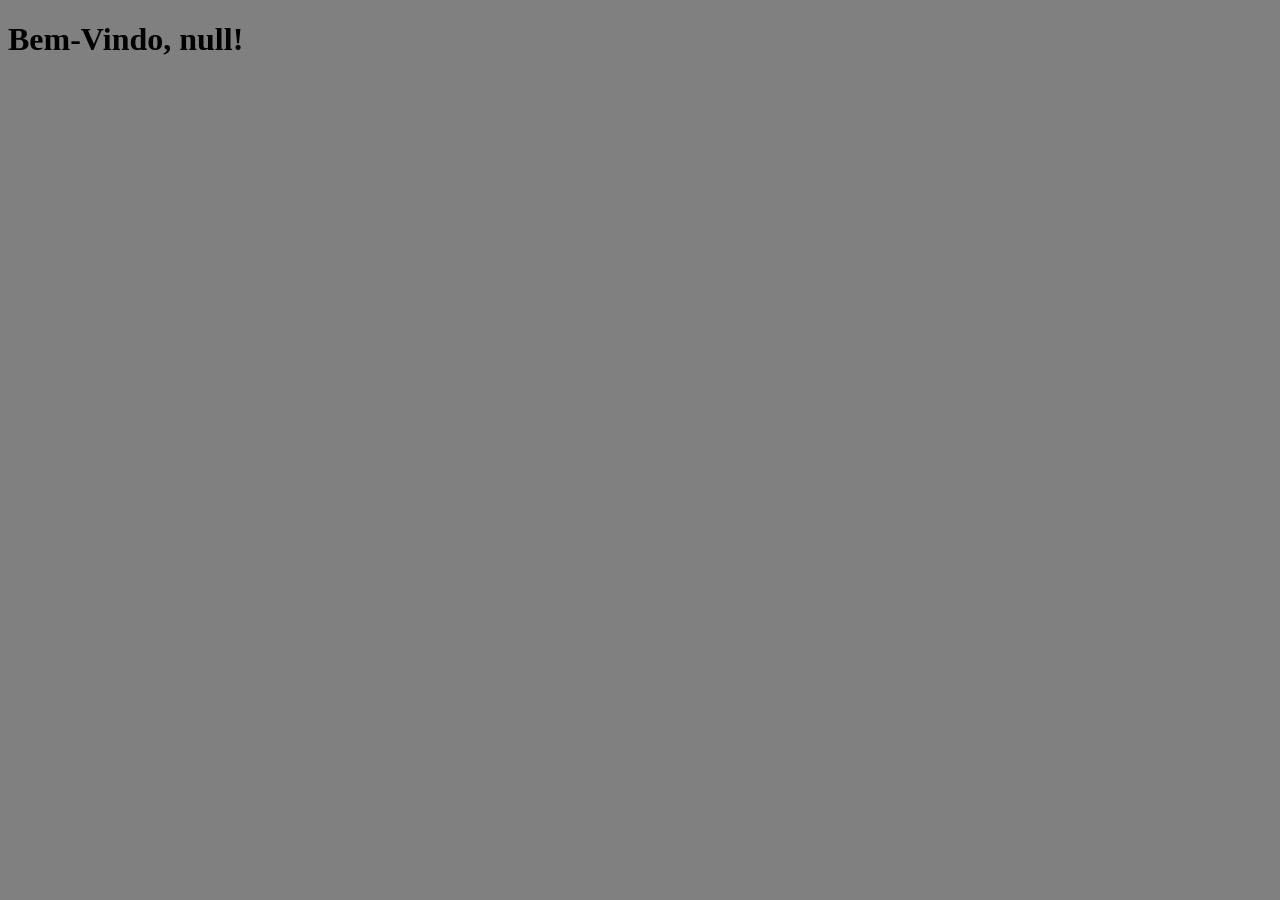
==== perfil.html @ 6e3acf47 "Add files via upload Abrir com localhost, Salvar no disco local em xampp, htdocs e salvar em uma pas" ====
<!DOCTYPE html>
<html lang="en">

<head>
    <meta charset="UTF-8">
    <meta name="viewport" content="width=device-width, initial-scale=1.0">
    <title>Perfil</title>
    <link rel="stylesheet" href="perfil.css">
</head>

<body>
    <div class="top">
        
        <h1>
            <div id="nomeContainer"></div>
        </h1>
    </div>




















    <script>
        // Retrieve the name from localStorage
        var nome = localStorage.getItem("nome");

        // Display the name on the page
        var nomeContainer = document.getElementById('nomeContainer');
        nomeContainer.textContent = 'Bem-Vindo, ' + nome + '!';
    </script>
</body>

</html>
---- perfil.css ----
body {
    background-color: gray;
}
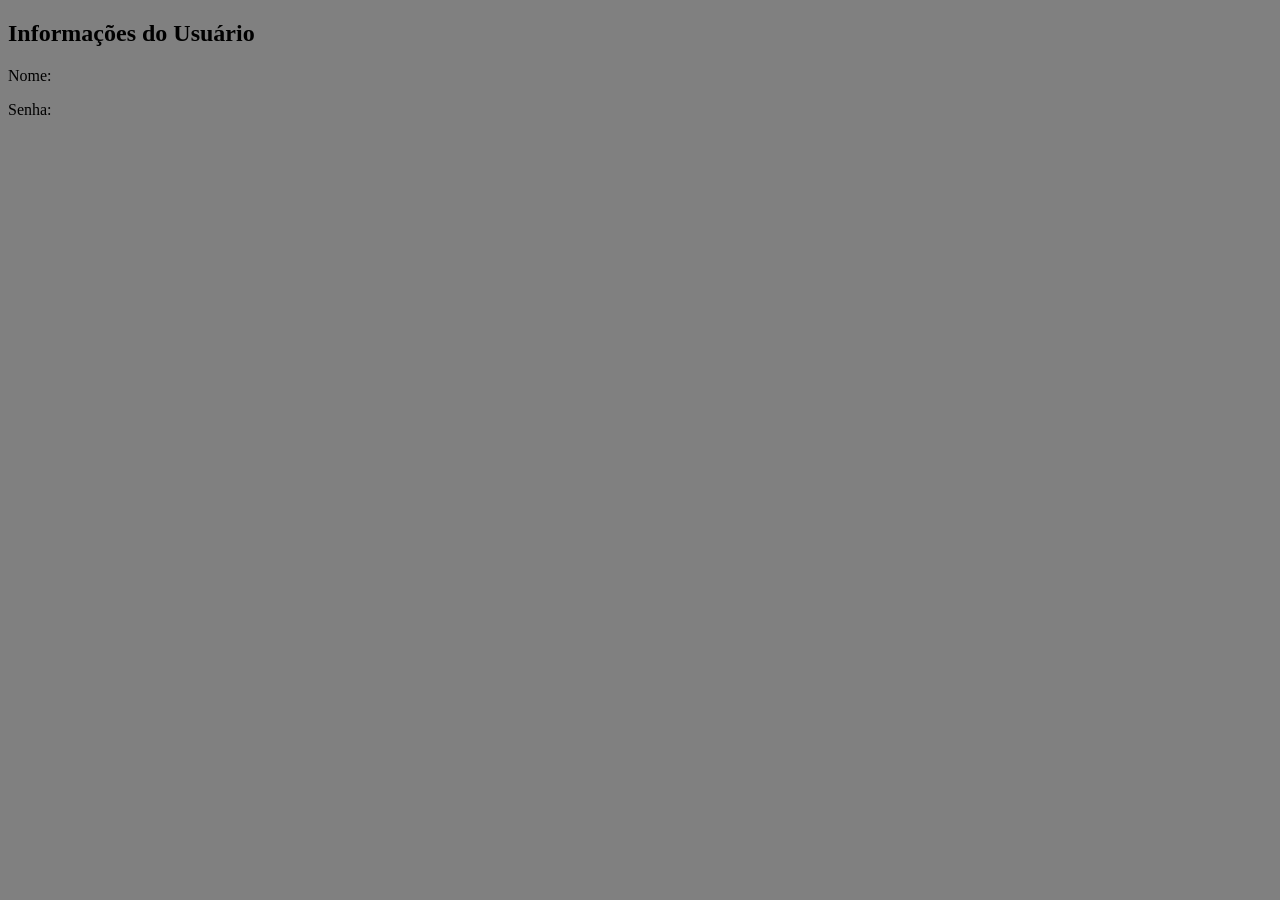
==== commit 0bcc521b: "Add files via upload" ====
--- a/perfil.html
+++ b/perfil.html
@@ -1,48 +1,26 @@
 <!DOCTYPE html>
 <html lang="en">
-
 <head>
     <meta charset="UTF-8">
     <meta name="viewport" content="width=device-width, initial-scale=1.0">
-    <title>Perfil</title>
+    <title>Perfil do Usuário</title>
     <link rel="stylesheet" href="perfil.css">
 </head>
-
 <body>
-    <div class="top">
-        
-        <h1>
-            <div id="nomeContainer"></div>
-        </h1>
+    <div class="profile-info">
+        <h2>Informações do Usuário</h2>
+        <p>Nome: <span id="profile-nome"></span></p>
+        <p>Senha: <span id="profile-senha"></span></p>
     </div>
 
-
-
-
-
-
-
-
-
-
-
-
-
-
-
-
-
-
-
-
     <script>
-        // Retrieve the name from localStorage
+        // Retrieve data from localStorage
         var nome = localStorage.getItem("nome");
-
-        // Display the name on the page
-        var nomeContainer = document.getElementById('nomeContainer');
-        nomeContainer.textContent = 'Bem-Vindo, ' + nome + '!';
+        var senha = localStorage.getItem("senha");
+     
+        // Display data in the profile page
+        document.getElementById("profile-nome").textContent = nome;
+        document.getElementById("profile-senha").textContent = senha;
     </script>
 </body>
-
-</html>+</html>
